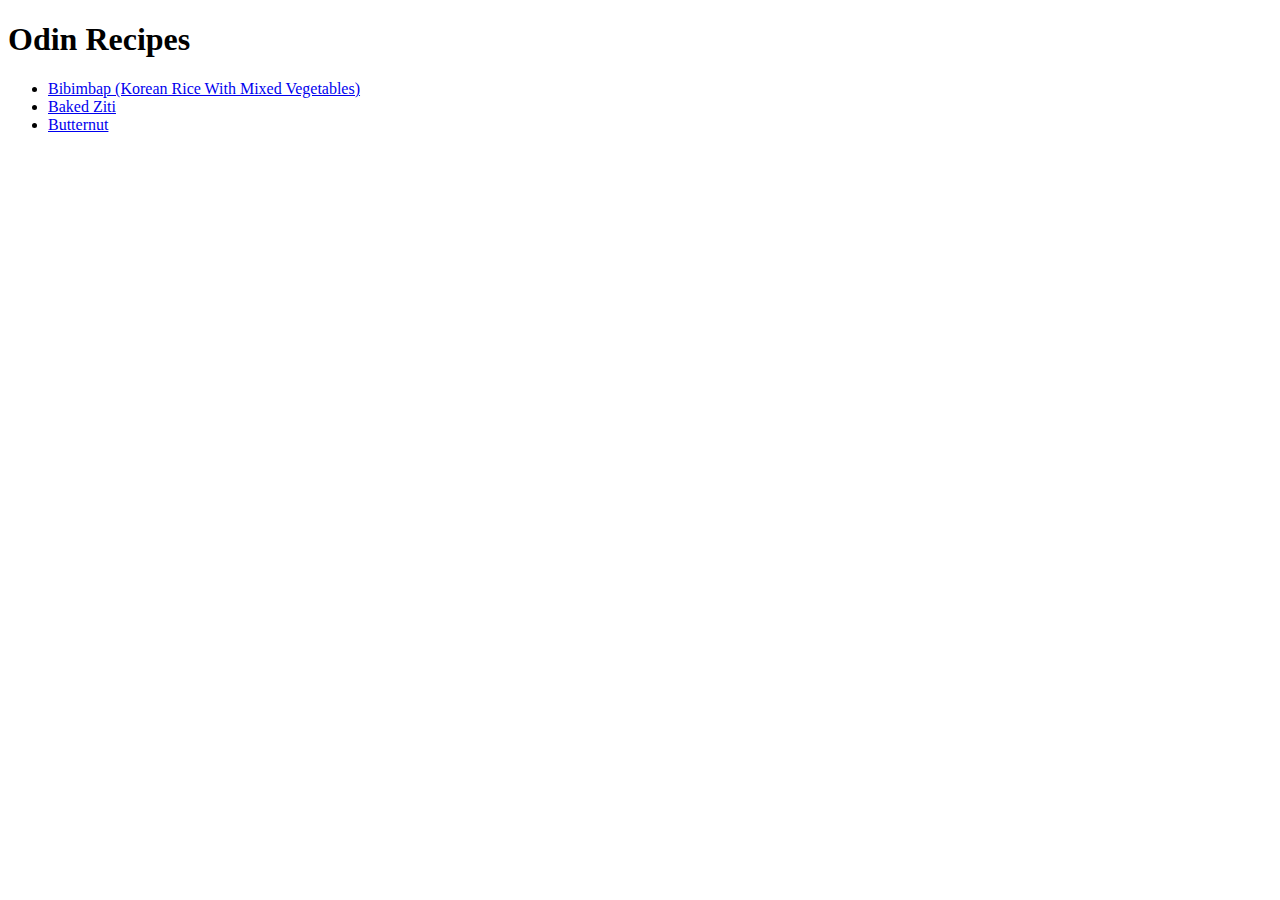
==== index.html @ aeba9df4 "Add the index and few recipes" ====
<!DOCTYPE html>
<html lang="en">
<head>
    <meta charset="UTF-8">
    <meta name="viewport" content="width=device-width, initial-scale=1.0">
    <title>Odin recipes</title>
</head>
<body>
    
<h1>Odin Recipes</h1>
  <ul>
    <li><a href="./recipes/Bibimbap.html">Bibimbap (Korean Rice 
    With Mixed Vegetables)</a></li>
    <li><a href="./recipes/ziti.html">Baked Ziti</a></li>
    <li><a href="./recipes/butternut.html">Butternut</a></li>
  </ul>

</body>
</html>
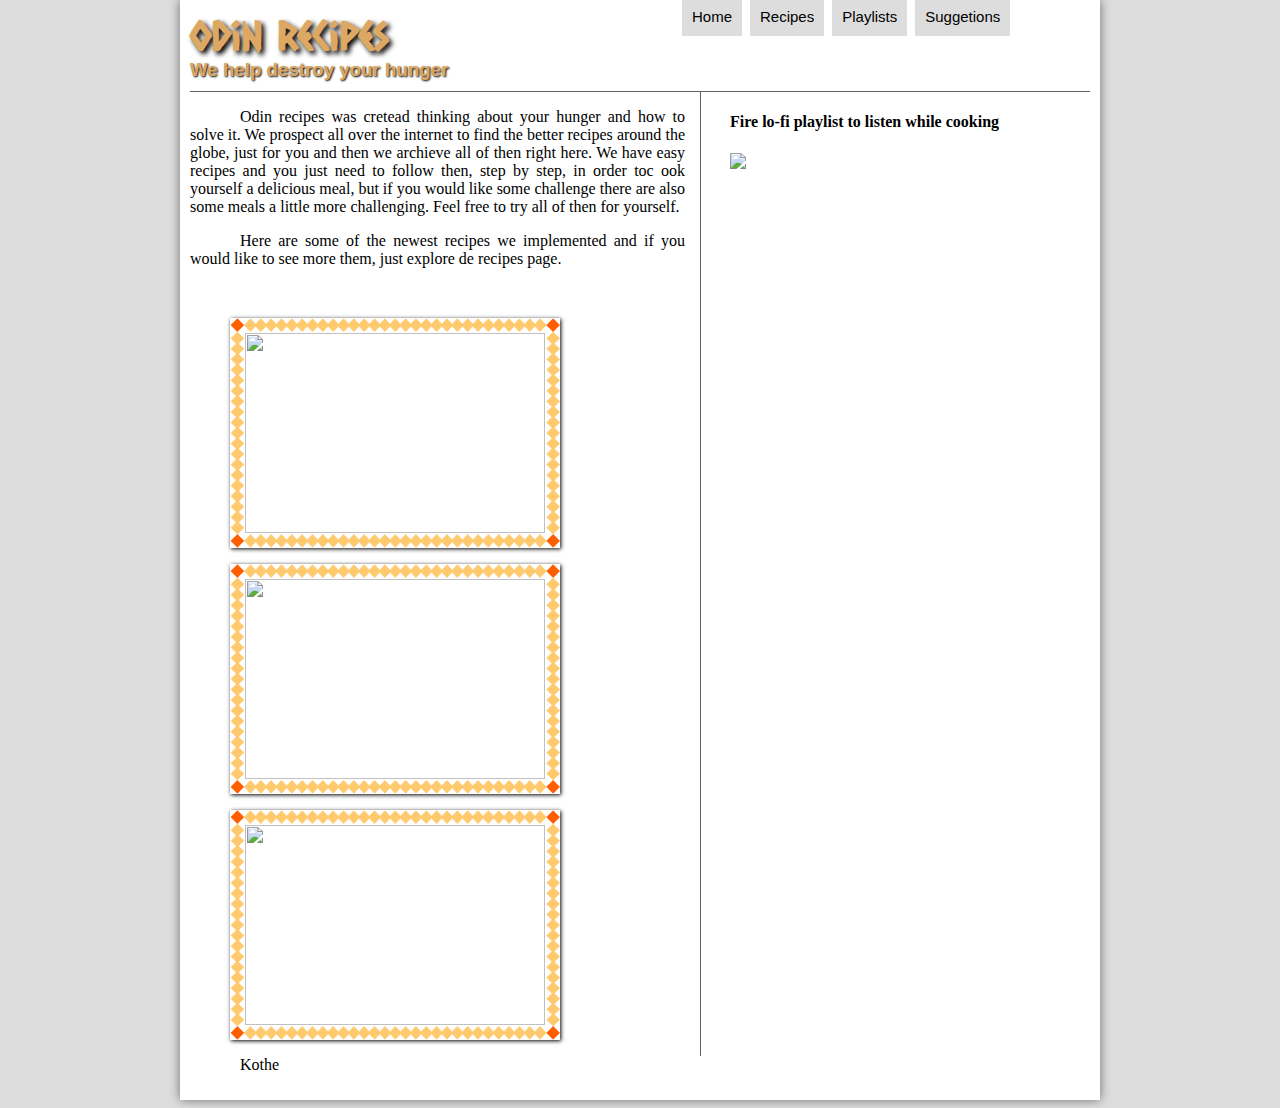
==== commit 41007011: "Crete the menu, section, aside, others pages." ====
--- a/index.html
+++ b/index.html
@@ -4,16 +4,63 @@
     <meta charset="UTF-8">
     <meta name="viewport" content="width=device-width, initial-scale=1.0">
     <title>Odin recipes</title>
+    <link rel="stylesheet" href="styles.css"/>
 </head>
 <body>
+
+<div id="interface">
+<header>
+ <h1>Odin Recipes</h1>
+ <h3>We help destroy your hunger</h3>
+ <nav class="menu">
+  <ul>
+    <li><a href="./index.html">Home</a></li>
+    <li><a href="./recipes.html">Recipes</a></li>
+    <li><a href="./playlists.html">Playlists</a></li>
+    <li><a href="./suggetions.html">Suggetions</a></li>
+  </ul>
+ </nav>
+</header>
+
+<section>
+   <p>Odin recipes was cretead thinking about your hunger and how to solve it. We prospect all over the internet to find the better recipes around the globe, just for you and then we archieve all of then right here. We have easy recipes and you just need to follow then, step by step, in order toc ook yourself a delicious meal, but if you would like some challenge there are also some meals a little more challenging. Feel free to try all of then for yourself. </p>
+   <p>Here are some of the newest recipes we implemented and if you would like to see more them, just explore de recipes page. </p>
+   <p><br></p>
+    <figure class="figcaption">
+      <img src="https://www.allrecipes.com/thmb/13bwvp_BroDy_FSFu_iTePvmjlo=/1500x0/filters:no_upscale():max_bytes(150000):strip_icc()/228240-BibimbapKoreanRiceWithMixedVegtables-ddmfs-4X3-0667-6033d57010ea4dd3bd7b95fb36d3dd51.jpg" width="200">
+      <a href="./recipes/Bibimbap.html"><figcaption >
+        <h3>Bibimbap (Korean Rice 
+        With Mixed Vegetables)</h3>
+        <p>Meaning mixed rice, bibimbap is a delicious rice bowl topped with vegetables, beef, a whole egg, and gochujang (red chili pepper paste).</p>
+    </figcaption></a>
+    </figure>
     
-<h1>Odin Recipes</h1>
-  <ul>
-    <li><a href="./recipes/Bibimbap.html">Bibimbap (Korean Rice 
-    With Mixed Vegetables)</a></li>
-    <li><a href="./recipes/ziti.html">Baked Ziti</a></li>
-    <li><a href="./recipes/butternut.html">Butternut</a></li>
-  </ul>
+    <figure class="figcaption">
+    <img src="https://www.allrecipes.com/thmb/VUjF0WqLJFUQKCnOItM7mMlk-LE=/750x0/filters:no_upscale():max_bytes(150000):strip_icc():format(webp)/4557541-21604073f2774e89b532193821d6cd9c.jpg" width="200">
+    <a href="./recipes/ziti.html"><figcaption>
+      <h3>Baked ziti</h3>
+      <p>The easiest way to get a cheesy pasta dish on the table.</p>
+    </figcaption></a>
+    </figure>
 
+    <figure class="figcaption">
+      <img src="https://imagesvc.meredithcorp.io/v3/mm/image?url=https%3A%2F%2Fpublic-assets.meredithcorp.io%2F5b56a4d6b4d2f8c5fe6e943938e33b6c%2F1694805963528IMG_3745.jpeg&q=60&c=sc&orient=true&poi=auto&h=512" width="200">
+      <a href="./recipes/butternut.html"><figcaption>
+        <h3>Butternut Squash Soup</h3>
+        <p>This is a thick, rich butternut squash soup with tons of flavor.</p>
+      </figcaption></a>
+      </figure>
+  
+</section>
+
+<aside>
+  <h4>Fire lo-fi playlist to listen while cooking</h4>
+  <img src="https://media.tenor.com/Vei5ISMlVgEAAAAd/anime-food.gif" width="300">
+</aside>
+
+<footer>
+  <p>Kothe</p>
+</footer>
+</div>
 </body>
 </html>--- a/styles.css
+++ b/styles.css
@@ -0,0 +1,137 @@
+@charset "UTF-8";
+@import url('https://fonts.googleapis.com/css2?family=Caesar+Dressing&display=swap');
+p {
+    text-align: justify;
+    text-indent: 50px;
+}
+
+body {
+    background-color: #dddddd;
+}
+
+.resume { 
+    color:blue;
+    font-size: medium;
+    font-family: 'Times New Roman', Times, serif;
+
+}
+
+.recipe {
+    width: 50%;
+    height: 100%;
+}
+
+div#interface {
+    width: 900px;
+    background-color: white;
+    margin: -8px auto 0px auto;
+    box-shadow: 0px 0px 10px rgba(0, 0, 0, 0.5);
+    padding: 10px;
+}
+
+/* FORMATAÇÃO DO CABEÇALHO */
+
+header {
+    border-bottom: 0.5px solid #606060;
+}
+
+header h1 {
+    margin-top: 0px;
+    margin-bottom: 0px;
+    font-family: 'Caesar Dressing', Helvetica, sans-serif;
+    text-align: left;
+    font-size: 40px;
+    color: rgb(220, 168, 99);
+    text-shadow: 3px 3px 5px black;  
+}
+
+header h3{
+    font-family: Arial, Helvetica, sans-serif;
+    text-align: left;
+    margin-top: 0px;
+    margin-bottom: 10px;
+    color:rgb(219, 166, 97) ;
+    text-shadow: 1px 1px 2px black; 
+}
+
+nav.menu {
+    position: absolute;
+    top: -20px;
+    left: 50%;
+    margin: 0px;
+}
+
+nav.menu li {
+    display: inline-block;
+    padding: 10px;
+    margin: 2px; 
+    background-color: #dddddd;
+    transition: background-color 1s;
+}
+
+nav.menu ul {
+    list-style: none;
+}
+
+nav.menu a {
+    text-decoration: none;
+    color: black;
+    font-size: 15px;
+    font-family: Arial, Helvetica, sans-serif;
+}
+
+
+/* FORMATAÇÃO DO FOTOS */
+
+figure.figcaption {
+    position: relative;
+
+
+}
+
+figure.figcaption img {
+    width: 300px;
+    height: 200px;
+    border: 15px solid transparent;
+    border-image: url('./border.png') 30 round;
+    box-shadow: 1px 1px 4px black;
+    position: relative;
+}
+
+figure.figcaption figcaption {
+    opacity: 0;
+    position: absolute;
+    top: 0px;
+    background-color: rgba(0, 0, 0, 0.4);
+    color: white;
+    width: 330px;
+    height: 230px;
+    transition: opacity 1s;
+    box-sizing: border-box;
+    padding: 15px;
+    border: 15px solid transparent;
+    border-image: url('./border.png') 30 round;  
+}
+
+figure.figcaption:hover figcaption {
+    opacity: 1;
+}
+
+
+/* FORMATAÇÃO DO CORPO */
+
+section {
+    float: left;
+    width: 55%;
+    border-right: 1px solid #606060;
+    padding-right: 15px;
+}
+
+aside {
+    float: right;
+    width: 40%;
+}
+
+footer {
+    clear: both;
+}